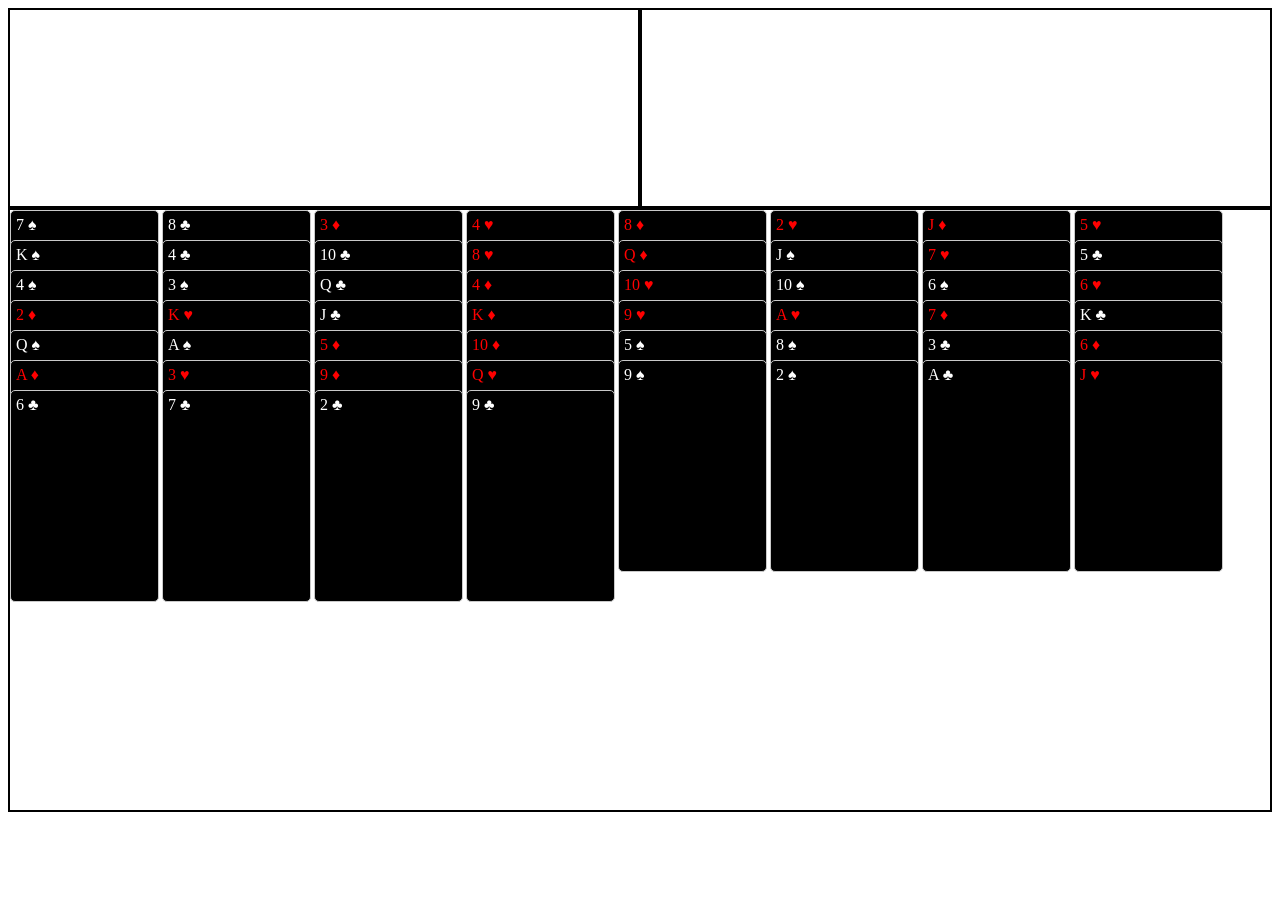
==== 新接龍.html @ c17d624d "first submit" ====
<!doctype html>
<html>
<head>
<meta charset="utf-8">
<title>無標題文件</title>
<link rel=stylesheet type="text/css" href="css.css">
</head>

<body>
<div class="TopArea">
<div class="LeftTopArea"></div>
<div class="RightTopArea"></div>
</div>
<div class="BottomArea"></div>
<script src="js.js"></script>
</body>
</html>
---- css.css ----
@charset "utf-8";
.TopArea {
  display :flex;
  height: 200px;
}
.LeftTopArea {
  border :2px  solid;
  width:100%;
}
.RightTopArea {
  border :2px  solid;
   width:100%;
}
.BottomArea {
  border :2px  solid;
  height: 600px;
}/* CSS Docume
nt */
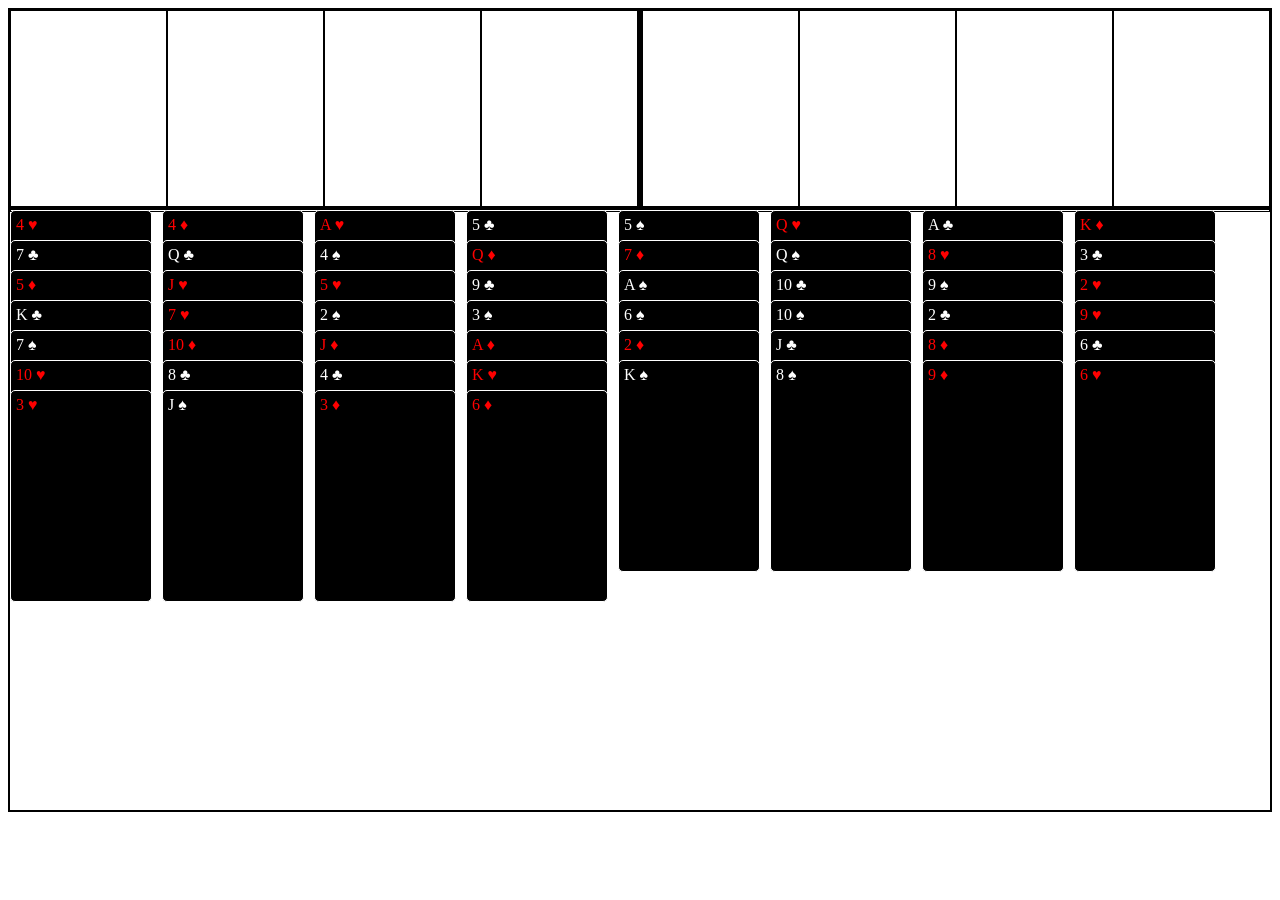
==== commit 11720bdc: "下方牌區堆疊---完成 下方牌區 一次多張移動---完成 左上牌區移動---完成 右上牌區移動---完成 未完成 計時功能 暫停功能 返回功能 遊戲結束功能 移動牌時的特效" ====
--- a/新接龍.html
+++ b/新接龍.html
@@ -7,11 +7,13 @@
 </head>
 
 <body>
+<div class ="container">
 <div class="TopArea">
 <div class="LeftTopArea"></div>
 <div class="RightTopArea"></div>
 </div>
 <div class="BottomArea"></div>
+</div>
 <script src="js.js"></script>
 </body>
 </html>
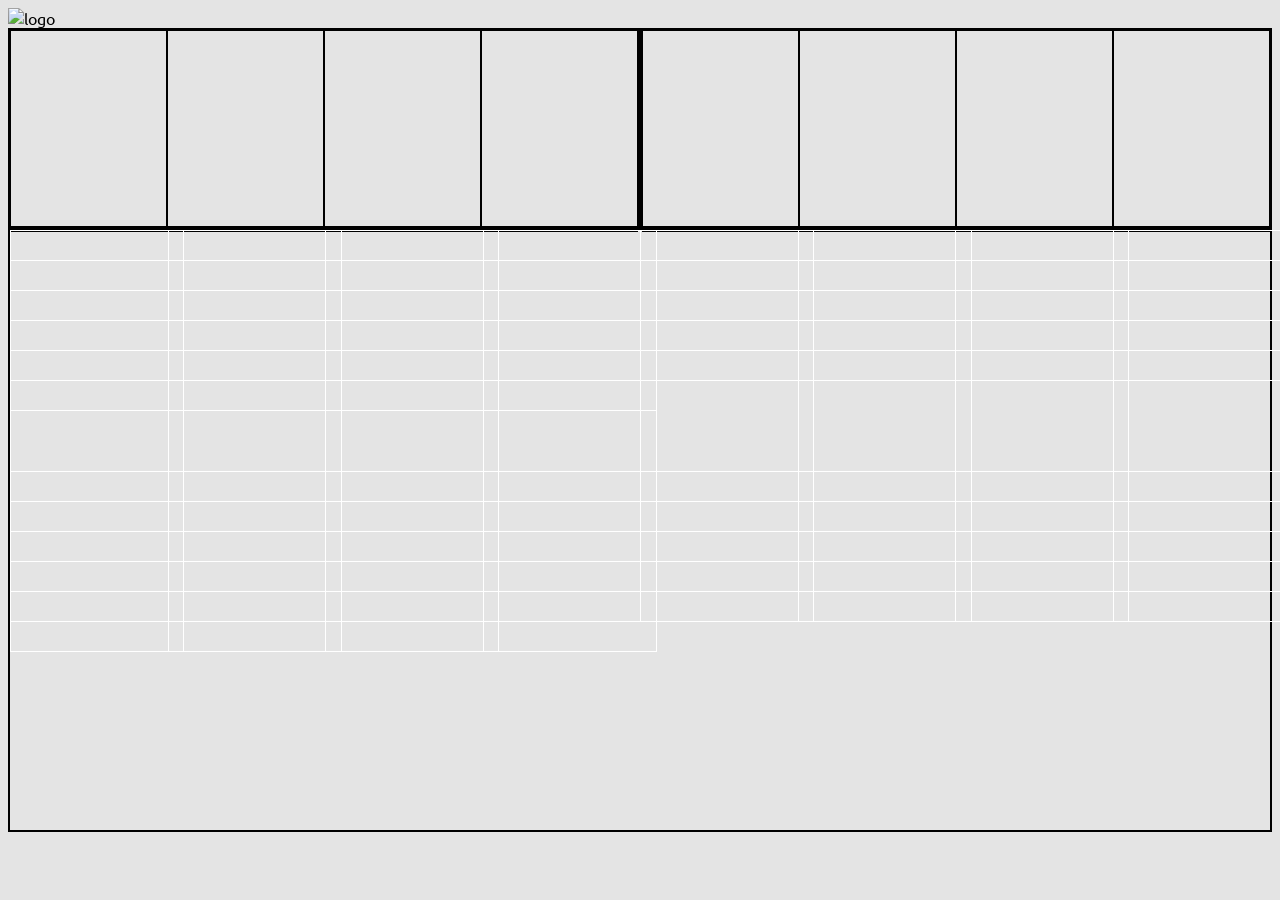
==== commit 6ce9cc25: "新增牌面圖片 新增NAV" ====
--- a/新接龍.html
+++ b/新接龍.html
@@ -4,9 +4,16 @@
 <meta charset="utf-8">
 <title>無標題文件</title>
 <link rel=stylesheet type="text/css" href="css.css">
+<link href="https://fonts.googleapis.com/css?family=Ubuntu&display=swap" rel="stylesheet">
 </head>
 
 <body>
+<div class="nav">
+	<img class="logo" alt="logo" src="ui/FREECELL.svg">
+	<div class="navbar">
+		
+	</div>
+</div>
 <div class ="container">
 <div class="TopArea">
 <div class="LeftTopArea"></div>
--- a/css.css
+++ b/css.css
@@ -1,4 +1,13 @@
 @charset "utf-8";
+body {
+	background-color: #E4E4E4;
+    font-family: 'Ubuntu', sans-serif;
+}
+.nav {
+	display: flex;
+	justify-content: space-between;
+}
+
 .TopArea {
   display :flex;
   height: 200px;
@@ -14,6 +23,4 @@
 .BottomArea {
   border :2px  solid;
   height: 600px;
-}/* CSS Docume
-nt */
-
+}
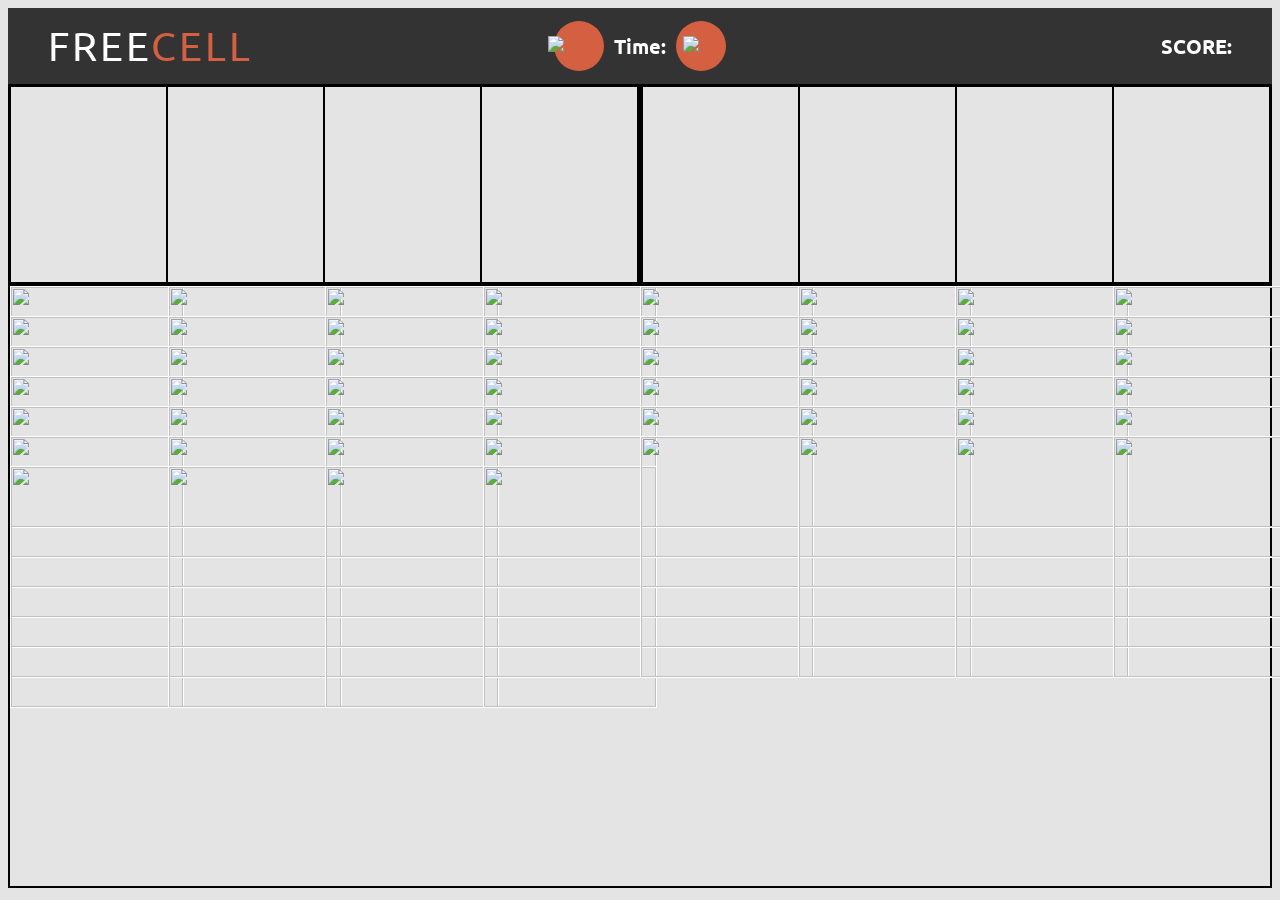
==== commit f5c63390: "card元素div 改成img navbar樣式完成 尚需修改 card放到左上右上牌區 需要改TOP 加上navbar高度 deck邊框要去掉 undo功能 time功能" ====
--- a/新接龍.html
+++ b/新接龍.html
@@ -9,9 +9,16 @@
 
 <body>
 <div class="nav">
-	<img class="logo" alt="logo" src="ui/FREECELL.svg">
+	<div class="logo"><p >FREE<span>CELL</span></p></div>
+	
+	<div class="timebar">
+	<div class="Qundo">
+	<img  src="ui/icon-question.svg" alt="question"></div>
+	<div class="time"><h1>Time:</h1></div>
+	<div class="Qundo"><img  src="ui/icon-undo.svg" alt="undo"></div>
+	</div>
 	<div class="navbar">
-		
+		<h1>SCORE:</h1>
 	</div>
 </div>
 <div class ="container">
--- a/css.css
+++ b/css.css
@@ -2,12 +2,60 @@
 body {
 	background-color: #E4E4E4;
     font-family: 'Ubuntu', sans-serif;
+	
 }
 .nav {
 	display: flex;
 	justify-content: space-between;
+	align-items:center;
+	background-color: #333333;
+	height:76px;
+	padding-left: 40px;
+	padding-right: 40px;
+}
+.timebar {
+	width: 100%;
+	display: flex;
+	justify-content: center;
+	align-items:center;
+}
+.timebar div {
+	padding: 10px;
+}
+.logo {
+	width: 100%;
+	color:#FFFFFF;
+	line-height:0px;
+	text-align: left;
+	letter-spacing: 3px;
+    font-size: 40px;
+}
+.logo span {
+	color:#D46041;
 }
 
+.Qundo {
+	height: 30px;
+	width:30px;
+	opacity: 1;
+	background-color: #D46041 ;
+	border-radius: 50%;
+	display:flex;
+	justify-content:center;
+	align-items:center;
+}
+.Qundo > img {
+	height:20px;
+	
+}
+h1 {
+	font-size: 20px;
+	color:#FFFFFF;
+}
+.navbar {
+	width: 100%;
+	text-align: right;
+}
 .TopArea {
   display :flex;
   height: 200px;
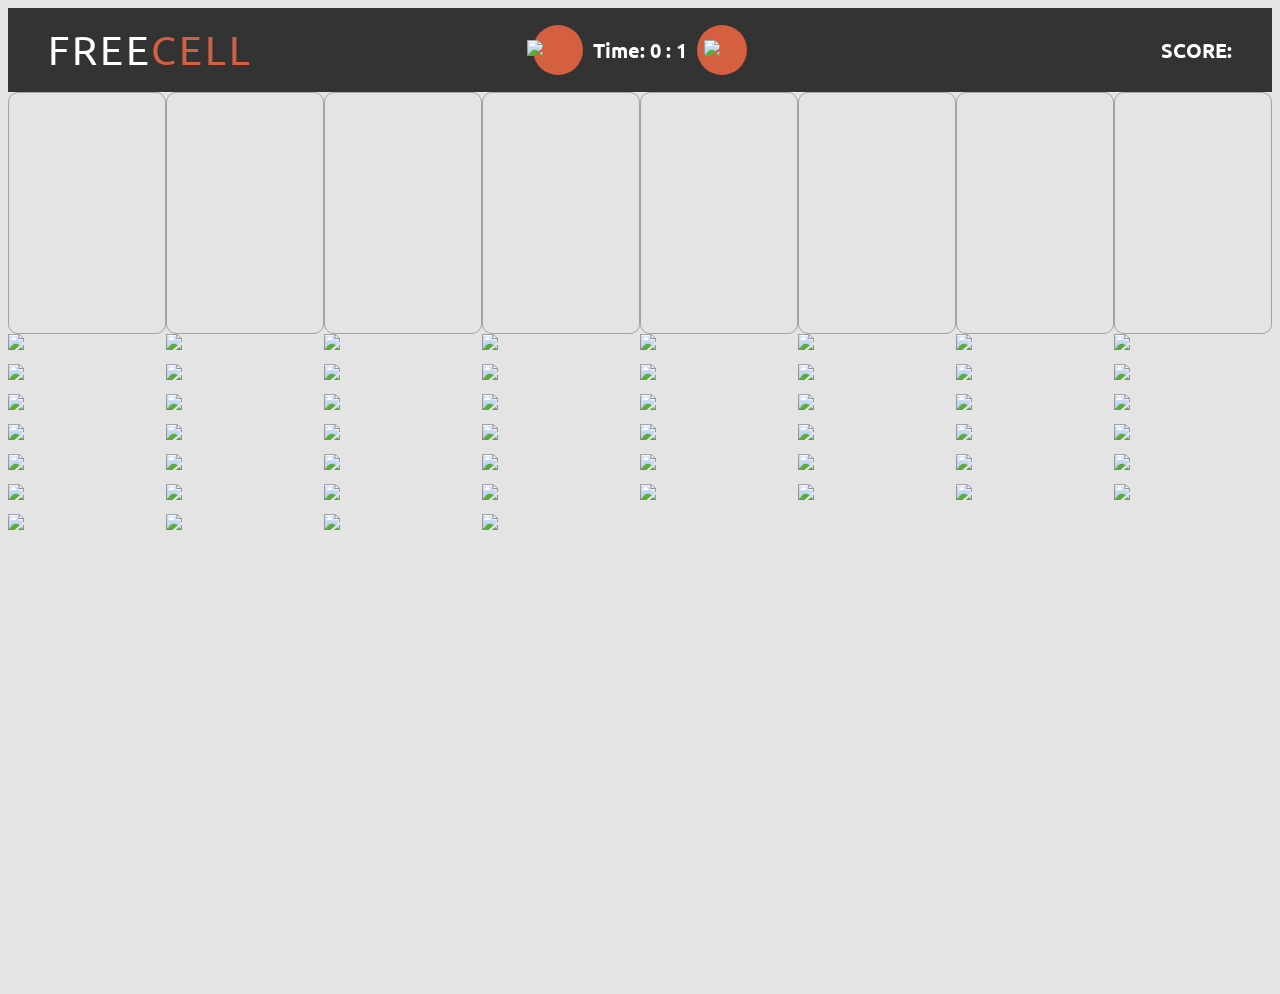
==== commit d1f7d24a: "完成版" ====
--- a/新接龍.html
+++ b/新接龍.html
@@ -12,15 +12,16 @@
 	<div class="logo"><p >FREE<span>CELL</span></p></div>
 	
 	<div class="timebar">
-	<div class="Qundo">
+	<div class="Qundo" id="callMenu">
 	<img  src="ui/icon-question.svg" alt="question"></div>
-	<div class="time"><h1>Time:</h1></div>
-	<div class="Qundo"><img  src="ui/icon-undo.svg" alt="undo"></div>
+	<div class="time"><h1>Time:<span class="mins"></span></h1></div>
+	<div class="Qundo" id="undo"><img  src="ui/icon-undo.svg" alt="undo"></div>
 	</div>
 	<div class="navbar">
-		<h1>SCORE:</h1>
+		<h1>SCORE:<span class="score"></span></h1>
 	</div>
 </div>
+
 <div class ="container">
 <div class="TopArea">
 <div class="LeftTopArea"></div>
@@ -28,6 +29,14 @@
 </div>
 <div class="BottomArea"></div>
 </div>
+<div class="menu">
+	<h2>FREE<span>CELL</span></h2>
+	<button type="button" id="btnNewgame">Quit and star a new game</button>
+	<button type="button" id="btnRestart">Restart This Game</button>
+	<button type="button" id="btnBack">Keep playing</button>
+</div>
+<div class="mask">
+</div>
 <script src="js.js"></script>
 </body>
 </html>
--- a/css.css
+++ b/css.css
@@ -2,14 +2,14 @@
 body {
 	background-color: #E4E4E4;
     font-family: 'Ubuntu', sans-serif;
-	
+	position: relative;
 }
 .nav {
 	display: flex;
 	justify-content: space-between;
 	align-items:center;
 	background-color: #333333;
-	height:76px;
+	height:84px;
 	padding-left: 40px;
 	padding-right: 40px;
 }
@@ -58,17 +58,71 @@
 }
 .TopArea {
   display :flex;
-  height: 200px;
 }
 .LeftTopArea {
-  border :2px  solid;
-  width:100%;
+	width:100%;
 }
 .RightTopArea {
-  border :2px  solid;
+  
    width:100%;
 }
 .BottomArea {
-  border :2px  solid;
+ 
   height: 600px;
 }
+
+.mask {
+	background-color: #000000;
+	z-index:-1;
+	opacity: 0;
+	position: absolute;
+	top:86px;
+	width: 100vw;
+	height: 100vh;
+	transition: opacity 0.5s ;
+}
+.maskactive {
+	z-index:1;
+	opacity: 0.5;
+}
+.menu {
+	width: 450px;
+	height: 300px;
+	background: #FFFFFF 0% 0% no-repeat padding-box;
+	opacity: 0;
+	z-index: -1;
+	display: flex;
+	flex-direction: column;
+	justify-content:center;
+	position: absolute;
+	top:50%;
+  	left: 50%;
+  	transform: translate(-50%, -50%);
+	overflow: hidden;
+	transition: opacity 1s ;
+	
+}
+.active {
+	z-index: 99;
+	opacity: 1;
+}
+h2 {
+	text-align:center;
+	font-size: 40px;
+	color:#333333;
+	letter-spacing: 3px;
+	line-height:0px;
+}
+h2 span {
+	color:#D46041;
+}
+.menu button {
+	background: #FFFFFF 0% 0% no-repeat padding-box;
+	border: 1px solid #707070;
+	border-radius: 50px;
+	opacity: 1;
+	font-family: 'Ubuntu', sans-serif;
+	font-size: 20px;
+	line-height: 1.8em;
+	margin: 8px 45px;
+}
